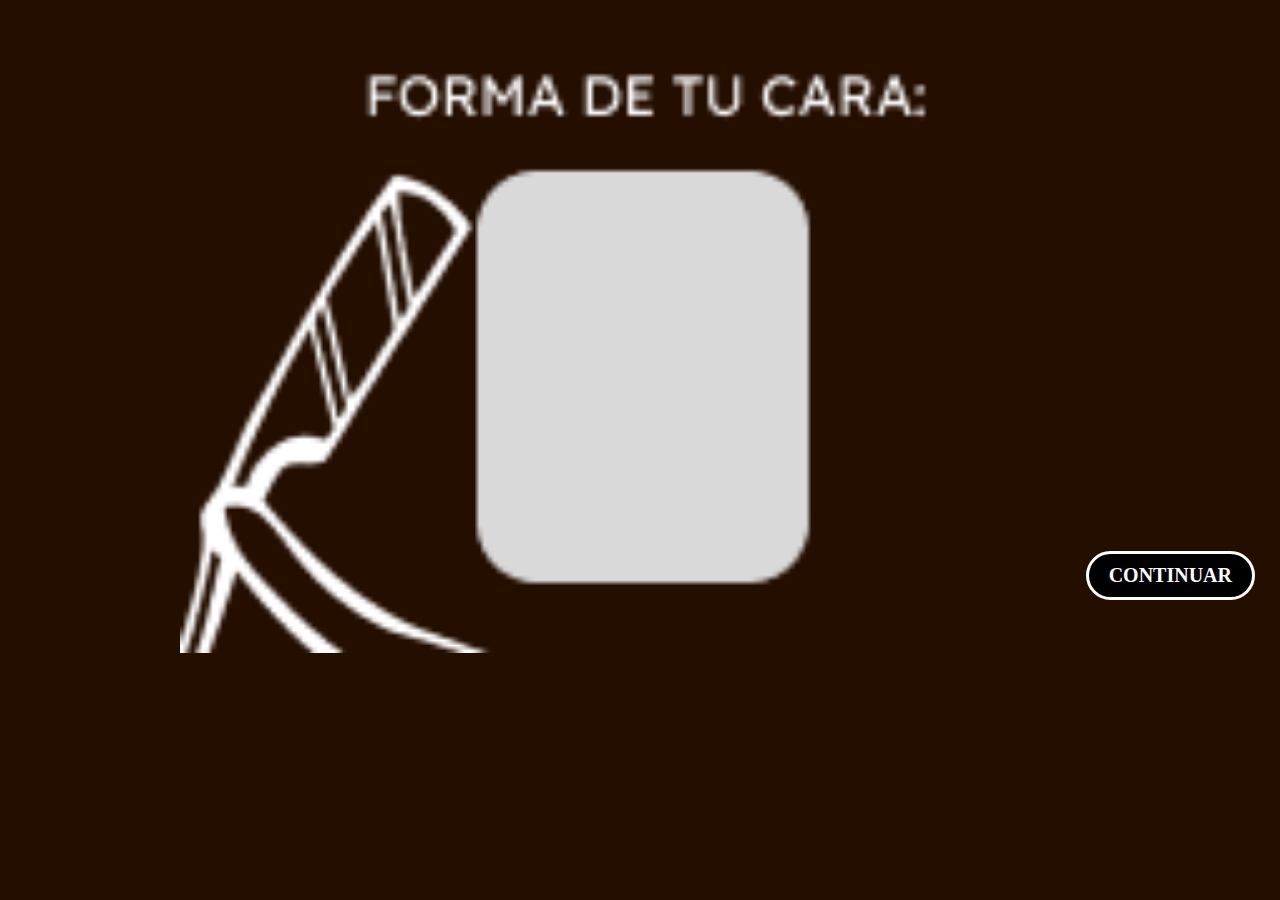
==== Pagina7.html @ bd72c5d3 "Initial commit" ====
<!DOCTYPE html>
<html lang="en">
<head>
    <meta charset="UTF-8">
    <meta http-equiv="X-UA-Compatible" content="IE=edge">
    <meta name="viewport" content="width=device-width, initial-scale=1.0">
    <title>PeluqerIA</title>
</head>
<body>

    <img class="formadecara" src="Group 6.png">

    <a class = "continuar" href="Pagina8.html"> CONTINUAR </a>


    <link rel="stylesheet" href="Pagina7.css">

</body>
</html>
---- Pagina7.css ----
body, html
{
    height: 100%;
    margin: 0;
    display: flex;
    justify-content: space-between;
    align-items: center;
    flex-direction: row;
    background-color:rgb(36, 14, 0);
}

.formadecara
{
    position: absolute;
    width: 850px;
    top: 60px;
    right: 250px;
    z-index: 2;
}

.continuar
{
    font-size: 20px; 
    padding: 10px 20px; 
    background-color: black; 
    border: 2px solid white;
    border-width: 3px; 
    border-radius: 50px; 
    font-weight: bold;
    text-decoration: none; 
    color: white ;
    text-align: center; 
    margin: 1px 425px;
    z-index: 2;
    
    position: absolute;
    top: 550px;
    right: -400px;
}
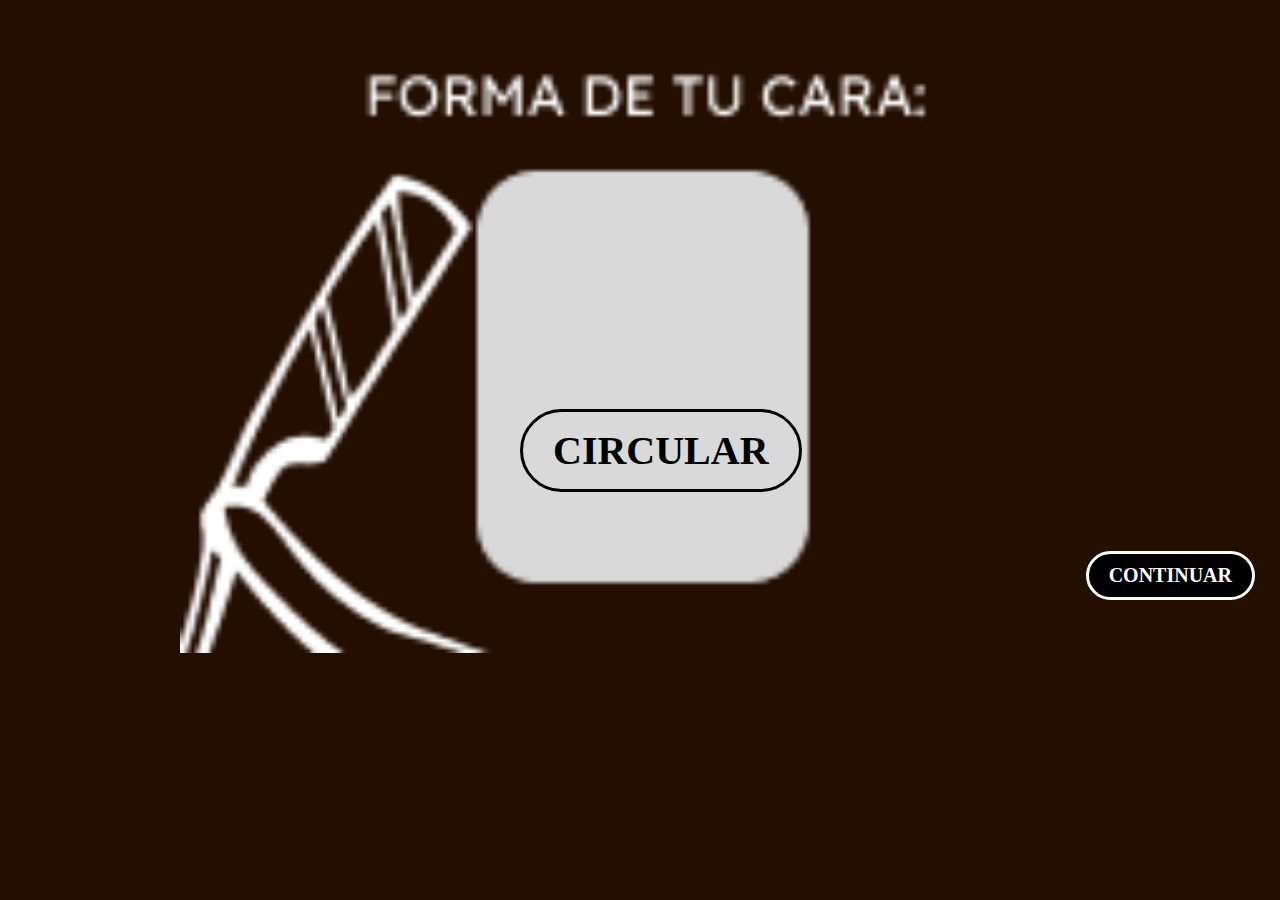
==== commit 8d21b5ad: "Pasando IA Uri chame" ====
--- a/Pagina7.html
+++ b/Pagina7.html
@@ -10,6 +10,20 @@
 
     <img class="formadecara" src="Group 6.png">
 
+    <a class="texto" id="texto1">CORAZON</a>
+    <a class="texto" id="texto3">DIAMANTE</a>
+    <a class="texto" id="texto3">CIRCULAR</a>
+
+
+    <script>
+        const textos = document.querySelectorAll('.texto');
+        const indiceAleatorio = Math.floor(Math.random() * textos.length);
+        
+        textos[indiceAleatorio].style.display = 'block';
+        
+        localStorage.setItem('textoMostrado', textos[indiceAleatorio].id);
+      </script>
+
     <a class = "continuar" href="Pagina8.html"> CONTINUAR </a>
 
 
--- a/Pagina7.css
+++ b/Pagina7.css
@@ -36,4 +36,21 @@
     position: absolute;
     top: 550px;
     right: -400px;
+}
+
+.texto
+{
+    display: none;
+    font-size: 40px; 
+    padding: 15px 30px; 
+    border: 2px solid black;
+    border-width: 3px; 
+    border-radius: 50px; 
+    font-weight: bold;
+    text-decoration: none; 
+    color:black ;
+    text-align: center; 
+    margin: 1px 520px;
+    z-index: 2;
+
 }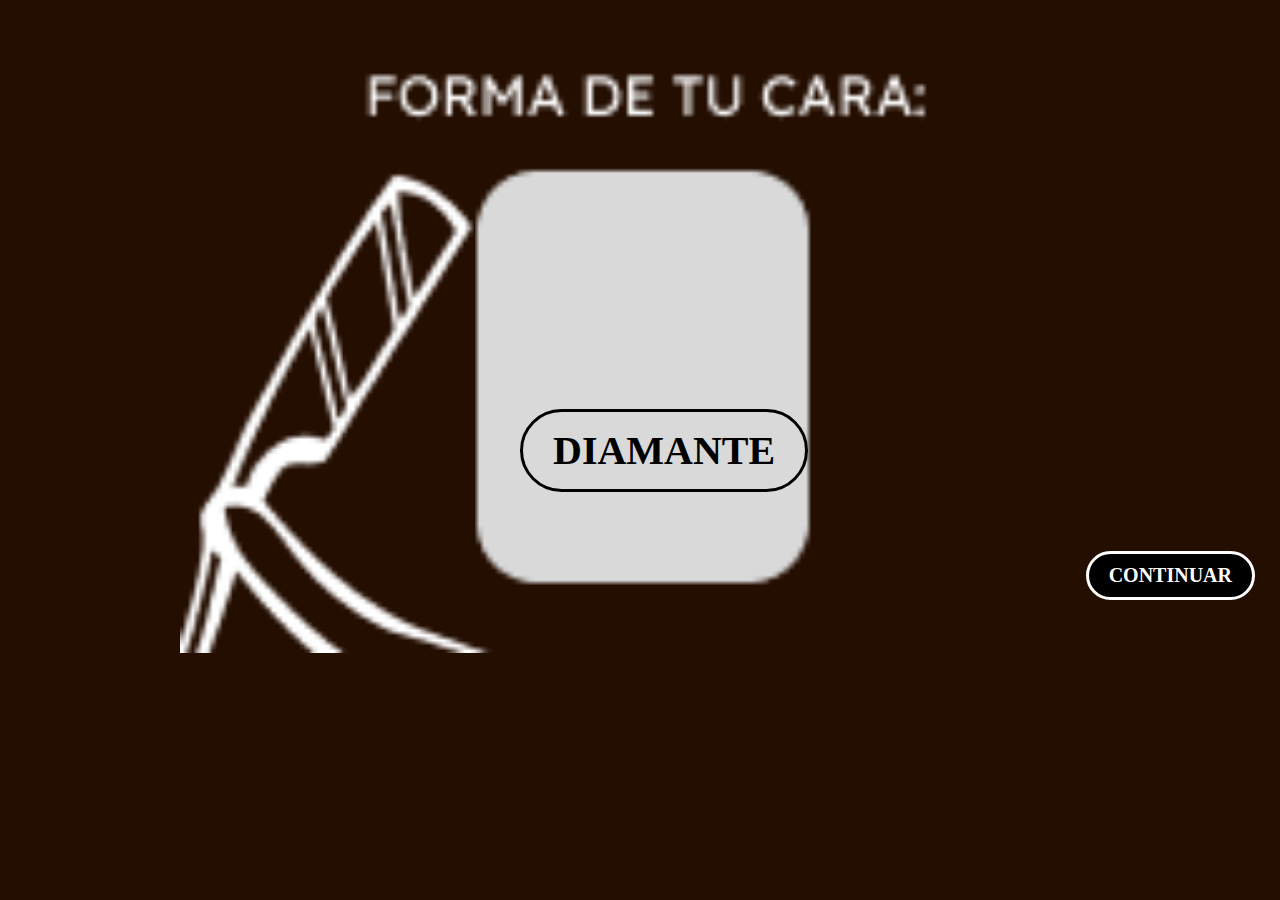
==== commit c824f4fc: "." ====
--- a/Pagina7.html
+++ b/Pagina7.html
@@ -11,9 +11,8 @@
     <img class="formadecara" src="Group 6.png">
 
     <a class="texto" id="texto1">CORAZON</a>
-    <a class="texto" id="texto3">DIAMANTE</a>
+    <a class="texto" id="texto2">DIAMANTE</a> 
     <a class="texto" id="texto3">CIRCULAR</a>
-
 
     <script>
         const textos = document.querySelectorAll('.texto');
@@ -22,7 +21,7 @@
         textos[indiceAleatorio].style.display = 'block';
         
         localStorage.setItem('textoMostrado', textos[indiceAleatorio].id);
-      </script>
+    </script>
 
     <a class = "continuar" href="Pagina8.html"> CONTINUAR </a>
 
